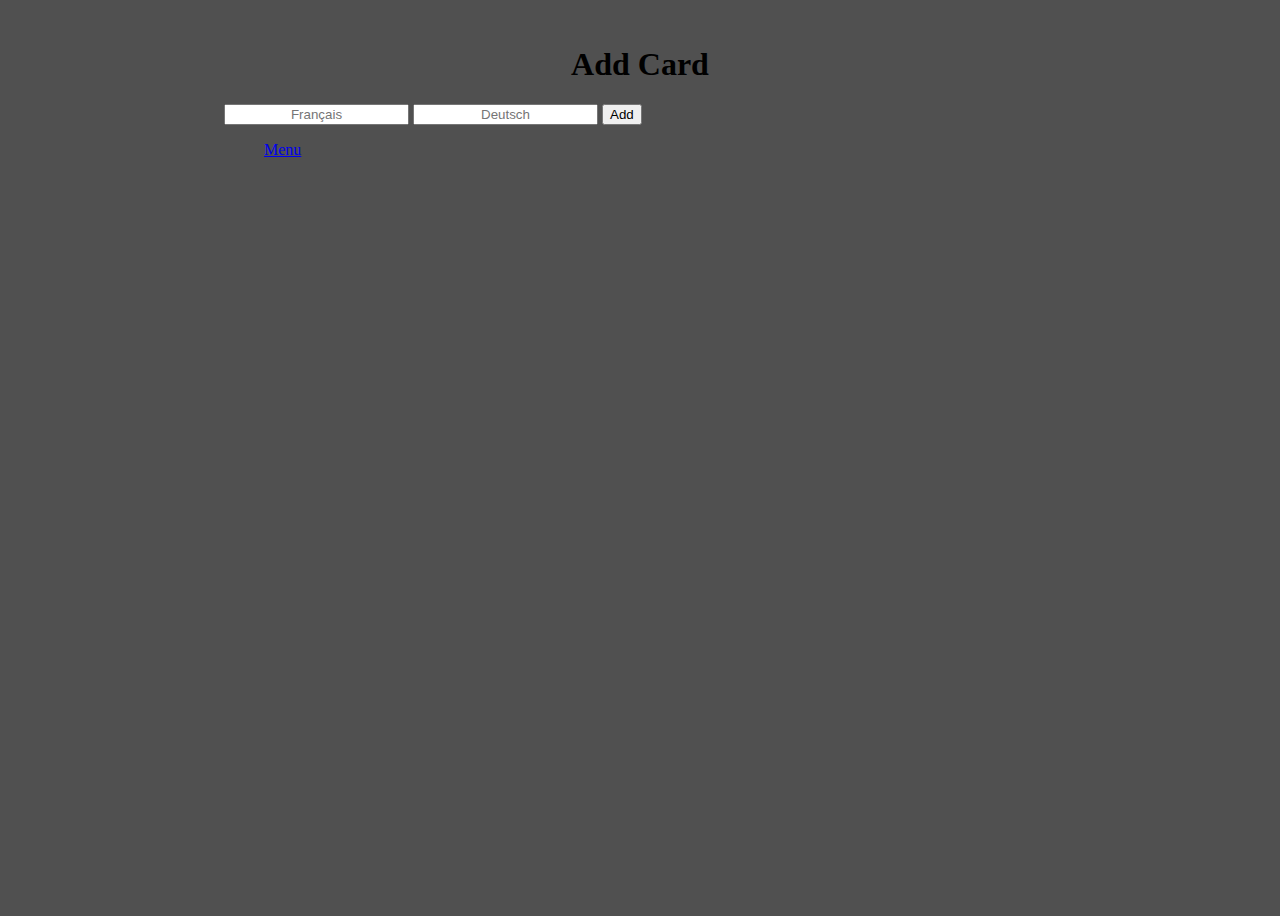
==== src/main/resources/static/add.html @ 6cda25b4 "enables css animation on incomplete form submit" ====
<!--displays a single card, offers a textbox for the response. Shows an alert if wrong answer was typed.-->
<html>
<head>
    <link rel="icon" href="polyglot.png">

    <meta charset="UTF-8">
    <script src="jquery.min.js"></script>
    <link rel="stylesheet" href="bootstrap.min.css"/>
    <link rel="stylesheet" href="polyglot.css"/>
    <script type="text/javascript" src="add.js"></script>
</head>
<body onload="registerAddHandler()">
<div id=RowDivWithBackground class="container">

    <!-- this is the main div for the white center overlay with reasonable responsiveness-->
    <div class="bg-white fill">
        <br/>
        <h1 id="title" style="text-align:center">Add Card</h1>
        <title>Add Card</title>

        <!--        Test your knowledge for a card-->
        <div id="maincard" class="mx-auto text-center mt-5" style="min-width: 26rem;">

            <div id="card" class="card">
                <div class="card-body">
                    <div class="form-group mt-4" id="lang2">
                        <input id="firstField" type="text" class="form-control" id="lang1Field" placeholder="Français">
                        <input id="secondField" type="text" class="form-control mt-1" id="lang2Field" placeholder="Deutsch">

                        <!-- optional:            style="  margin-right: 10px; "-->
                        <button id="addButton" type="submit" class="btn btn-outline-primary float-right mt-2">Add</button>
                    </div>
                </div>
            </div>

        </div>
        <div class="col-sm-4 mx-auto text-center mt-4" style="min-width: 18rem;">
            <ul class="list-group  justify-content-center">
                <a href="index.html" class="btn btn-outline-primary mt-4">Menu</a>
        </div>
    </div>
</div>
</body>
</html>
---- src/main/resources/static/polyglot.css ----
body {
    background: #505050;
    -webkit-background-size: cover;
    -moz-background-size: cover;
    -o-background-size: cover;
    background-size: cover;
}

h1 {
    margin-top: 20px;
}

.fill {
    min-width: 28rem;
    max-width: 52rem;
    margin: 0 auto;
    min-height: 100vh;
    height: 100%;
}

.payload {
    min-width: 22rem
}

/* media selector for ipad: */
/*@media only screen*/
/*and (min-device-width : 768px)*/
/*and (max-device-width : 1024px) {*/

/*tailored layout for iphone SE, let container fill out entire screen width*/
@media screen and (device-aspect-ratio: 40/71) {
    .fill {
        max-width: 100%;
        min-width: 100%;
    }

    .btn {
        margin-bottom: 8px;
    }

    .container {
        max-width: 100%;
        min-width: 100%;
        padding-left: 0px;
        padding-right: 0px;
    }

    .payload {
        min-width: 40rem
    }

    /*scale up everything*/
    h1 {
        font-size: 400%;
        margin-top: 80px;
        margin-bottom: 120px;
    }

    .btn {
        padding: 10px 20px;
        font-size: 40px;
        /*border-radius: 10px;*/
        /*width: 50%;*/
    }
}

/*@media (min-width:1025px) {*/

/*}*/

.invalid {
    border-color: #dc3545;
}

input {
    text-align: center;
}

/*.mt-4 {*/
/*    margin-left: ($spacer * .1) !important;*/
/*}*/

.slide-in-bck-center {
    -webkit-animation: slide-in-bck-center 0.7s cubic-bezier(0.250, 0.460, 0.450, 0.940) both;
    animation: slide-in-bck-center 0.7s cubic-bezier(0.250, 0.460, 0.450, 0.940) both;
}

/* ----------------------------------------------
 * Generated by Animista on 2020-7-31 4:33:48
 * Licensed under FreeBSD License.
 * See http://animista.net/license for more info.
 * w: http://animista.net, t: @cssanimista
 * ---------------------------------------------- */

/**
 * ----------------------------------------
 * animation slide-in-bck-center
 * ----------------------------------------
 */
@-webkit-keyframes slide-in-bck-center {
    0% {
        -webkit-transform: translateZ(600px);
        transform: translateZ(600px);
        opacity: 0;
    }
    100% {
        -webkit-transform: translateZ(0);
        transform: translateZ(0);
        opacity: 1;
    }
}

@keyframes slide-in-bck-center {
    0% {
        -webkit-transform: translateZ(600px);
        transform: translateZ(600px);
        opacity: 0;
    }
    100% {
        -webkit-transform: translateZ(0);
        transform: translateZ(0);
        opacity: 1;
    }
}


/*wobble*/
.wobble-hor-bottom {
    -webkit-animation: wobble-hor-bottom 0.8s both;
    animation: wobble-hor-bottom 0.8s both;
}

/* ----------------------------------------------
 * Generated by Animista on 2020-7-31 4:36:41
 * Licensed under FreeBSD License.
 * See http://animista.net/license for more info.
 * w: http://animista.net, t: @cssanimista
 * ---------------------------------------------- */

/**
 * ----------------------------------------
 * animation wobble-hor-bottom
 * ----------------------------------------
 */
@-webkit-keyframes wobble-hor-bottom {
    0%,
    100% {
        -webkit-transform: translateX(0%);
        transform: translateX(0%);
        -webkit-transform-origin: 50% 50%;
        transform-origin: 50% 50%;
    }
    15% {
        -webkit-transform: translateX(-30px) rotate(-6deg);
        transform: translateX(-30px) rotate(-6deg);
    }
    30% {
        -webkit-transform: translateX(15px) rotate(6deg);
        transform: translateX(15px) rotate(6deg);
    }
    45% {
        -webkit-transform: translateX(-15px) rotate(-3.6deg);
        transform: translateX(-15px) rotate(-3.6deg);
    }
    60% {
        -webkit-transform: translateX(9px) rotate(2.4deg);
        transform: translateX(9px) rotate(2.4deg);
    }
    75% {
        -webkit-transform: translateX(-6px) rotate(-1.2deg);
        transform: translateX(-6px) rotate(-1.2deg);
    }
}

@keyframes wobble-hor-bottom {
    0%,
    100% {
        -webkit-transform: translateX(0%);
        transform: translateX(0%);
        -webkit-transform-origin: 50% 50%;
        transform-origin: 50% 50%;
    }
    15% {
        -webkit-transform: translateX(-30px) rotate(-6deg);
        transform: translateX(-30px) rotate(-6deg);
    }
    30% {
        -webkit-transform: translateX(15px) rotate(6deg);
        transform: translateX(15px) rotate(6deg);
    }
    45% {
        -webkit-transform: translateX(-15px) rotate(-3.6deg);
        transform: translateX(-15px) rotate(-3.6deg);
    }
    60% {
        -webkit-transform: translateX(9px) rotate(2.4deg);
        transform: translateX(9px) rotate(2.4deg);
    }
    75% {
        -webkit-transform: translateX(-6px) rotate(-1.2deg);
        transform: translateX(-6px) rotate(-1.2deg);
    }
}
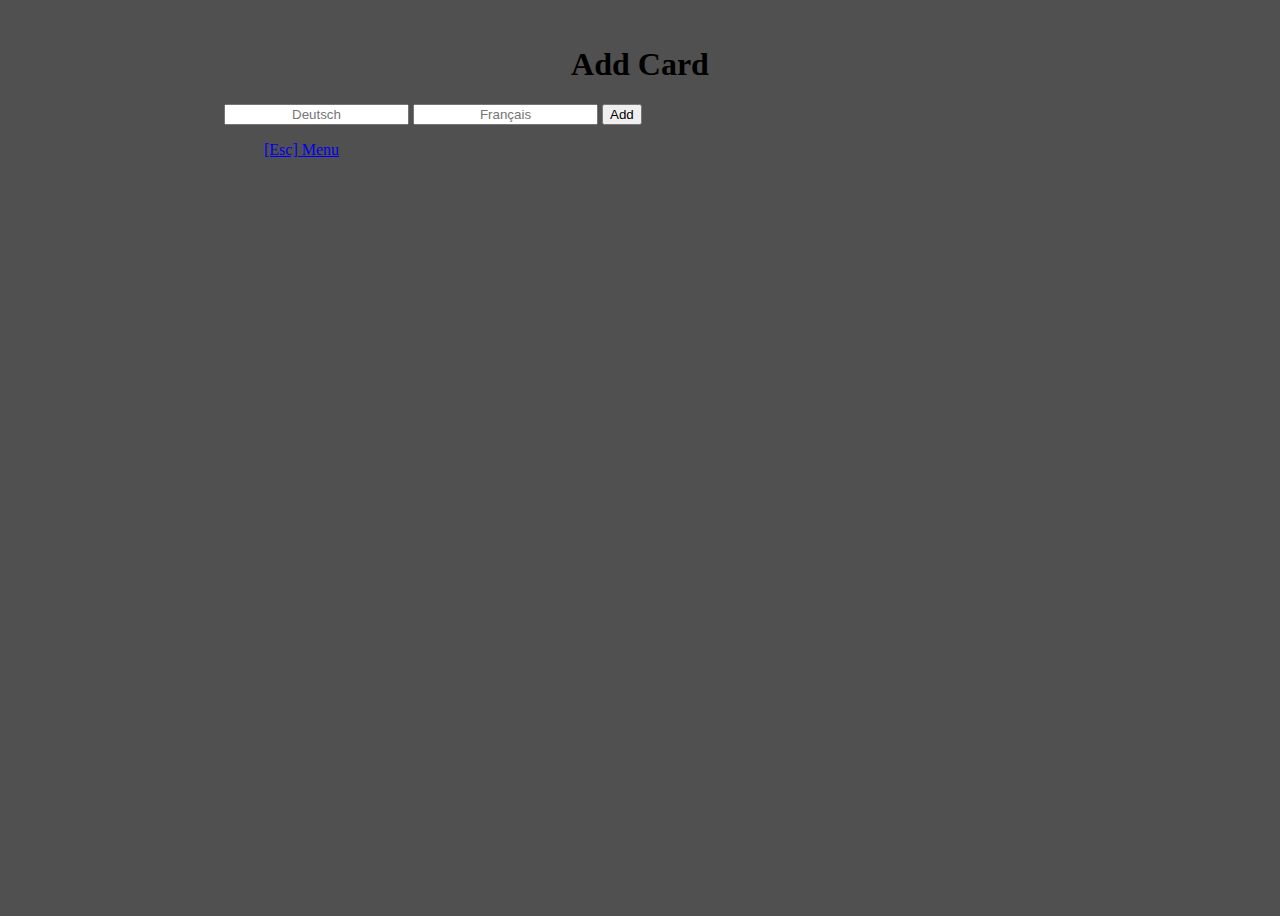
==== commit 04add4c3: "added key-code indicators in UI" ====
--- a/src/main/resources/static/add.html
+++ b/src/main/resources/static/add.html
@@ -18,17 +18,20 @@
         <h1 id="title" style="text-align:center">Add Card</h1>
         <title>Add Card</title>
 
-        <!--        Test your knowledge for a card-->
-        <div id="maincard" class="mx-auto text-center mt-5" style="min-width: 26rem;">
+        <!-- Form to add a new card-->
+        <div id="maincard" class="col-sm-4 mx-auto text-center mt-5" style="min-width: 26rem;">
 
             <div id="card" class="card">
                 <div class="card-body">
                     <div class="form-group mt-4" id="lang2">
-                        <input id="firstField" type="text" class="form-control" id="lang1Field" placeholder="Français">
-                        <input id="secondField" type="text" class="form-control mt-1" id="lang2Field" placeholder="Deutsch">
+                        <input id="secondField" type="text" class="form-control mt-1" id="lang2Field"
+                               placeholder="Deutsch">
+                        <input id="firstField" type="text" class="form-control" id="lang1Field"
+                               placeholder="Français">
 
                         <!-- optional:            style="  margin-right: 10px; "-->
-                        <button id="addButton" type="submit" class="btn btn-outline-primary float-right mt-2">Add</button>
+                        <button id="addButton" type="submit" class="btn btn-outline-primary float-right mt-2">Add
+                        </button>
                     </div>
                 </div>
             </div>
@@ -36,7 +39,7 @@
         </div>
         <div class="col-sm-4 mx-auto text-center mt-4" style="min-width: 18rem;">
             <ul class="list-group  justify-content-center">
-                <a href="index.html" class="btn btn-outline-primary mt-4">Menu</a>
+                <a href="index.html" class="btn btn-outline-primary mt-4">[Esc] Menu</a>
         </div>
     </div>
 </div>
--- a/src/main/resources/static/polyglot.css
+++ b/src/main/resources/static/polyglot.css
@@ -123,15 +123,14 @@
     }
 }
 
-
-/*wobble*/
-.wobble-hor-bottom {
-    -webkit-animation: wobble-hor-bottom 0.8s both;
-    animation: wobble-hor-bottom 0.8s both;
+/*shake*/
+.shake-horizontal {
+    -webkit-animation: shake-horizontal 0.3s cubic-bezier(0.455, 0.030, 0.515, 0.955) both;
+    animation: shake-horizontal 0.3s cubic-bezier(0.455, 0.030, 0.515, 0.955) both;
 }
 
 /* ----------------------------------------------
- * Generated by Animista on 2020-7-31 4:36:41
+ * Generated by Animista on 2020-8-1 19:3:33
  * Licensed under FreeBSD License.
  * See http://animista.net/license for more info.
  * w: http://animista.net, t: @cssanimista
@@ -139,65 +138,174 @@
 
 /**
  * ----------------------------------------
- * animation wobble-hor-bottom
- * ----------------------------------------
- */
-@-webkit-keyframes wobble-hor-bottom {
+ * animation shake-horizontal
+ * ----------------------------------------
+ */
+@-webkit-keyframes shake-horizontal {
     0%,
     100% {
-        -webkit-transform: translateX(0%);
-        transform: translateX(0%);
-        -webkit-transform-origin: 50% 50%;
-        transform-origin: 50% 50%;
-    }
-    15% {
-        -webkit-transform: translateX(-30px) rotate(-6deg);
-        transform: translateX(-30px) rotate(-6deg);
-    }
-    30% {
-        -webkit-transform: translateX(15px) rotate(6deg);
-        transform: translateX(15px) rotate(6deg);
-    }
-    45% {
-        -webkit-transform: translateX(-15px) rotate(-3.6deg);
-        transform: translateX(-15px) rotate(-3.6deg);
-    }
+        -webkit-transform: translateX(0);
+        transform: translateX(0);
+    }
+    10%,
+    30%,
+    50%,
+    70% {
+        -webkit-transform: translateX(-10px);
+        transform: translateX(-10px);
+    }
+    20%,
+    40%,
     60% {
-        -webkit-transform: translateX(9px) rotate(2.4deg);
-        transform: translateX(9px) rotate(2.4deg);
-    }
-    75% {
-        -webkit-transform: translateX(-6px) rotate(-1.2deg);
-        transform: translateX(-6px) rotate(-1.2deg);
-    }
-}
-
-@keyframes wobble-hor-bottom {
+        -webkit-transform: translateX(10px);
+        transform: translateX(10px);
+    }
+    80% {
+        -webkit-transform: translateX(8px);
+        transform: translateX(8px);
+    }
+    90% {
+        -webkit-transform: translateX(-8px);
+        transform: translateX(-8px);
+    }
+}
+
+@keyframes shake-horizontal {
     0%,
     100% {
-        -webkit-transform: translateX(0%);
-        transform: translateX(0%);
-        -webkit-transform-origin: 50% 50%;
-        transform-origin: 50% 50%;
-    }
-    15% {
-        -webkit-transform: translateX(-30px) rotate(-6deg);
-        transform: translateX(-30px) rotate(-6deg);
-    }
-    30% {
-        -webkit-transform: translateX(15px) rotate(6deg);
-        transform: translateX(15px) rotate(6deg);
-    }
-    45% {
-        -webkit-transform: translateX(-15px) rotate(-3.6deg);
-        transform: translateX(-15px) rotate(-3.6deg);
-    }
+        -webkit-transform: translateX(0);
+        transform: translateX(0);
+    }
+    10%,
+    30%,
+    50%,
+    70% {
+        -webkit-transform: translateX(-10px);
+        transform: translateX(-10px);
+    }
+    20%,
+    40%,
     60% {
-        -webkit-transform: translateX(9px) rotate(2.4deg);
-        transform: translateX(9px) rotate(2.4deg);
-    }
-    75% {
-        -webkit-transform: translateX(-6px) rotate(-1.2deg);
-        transform: translateX(-6px) rotate(-1.2deg);
-    }
-}
+        -webkit-transform: translateX(10px);
+        transform: translateX(10px);
+    }
+    80% {
+        -webkit-transform: translateX(8px);
+        transform: translateX(8px);
+    }
+    90% {
+        -webkit-transform: translateX(-8px);
+        transform: translateX(-8px);
+    }
+}
+
+/**
+puff-in
+ */
+.puff-in-center {
+    -webkit-animation: puff-in-center 0.3s cubic-bezier(0.470, 0.000, 0.745, 0.715) reverse both;
+    animation: puff-in-center 0.3s cubic-bezier(0.470, 0.000, 0.745, 0.715) reverse both;
+}
+
+/* ----------------------------------------------
+ * Generated by Animista on 2020-8-1 19:7:6
+ * Licensed under FreeBSD License.
+ * See http://animista.net/license for more info.
+ * w: http://animista.net, t: @cssanimista
+ * ---------------------------------------------- */
+
+/**
+ * ----------------------------------------
+ * animation puff-in-center
+ * ----------------------------------------
+ */
+@-webkit-keyframes puff-in-center {
+    0% {
+        -webkit-transform: scale(2);
+        transform: scale(2);
+        -webkit-filter: blur(4px);
+        filter: blur(4px);
+        opacity: 0;
+    }
+    100% {
+        -webkit-transform: scale(1);
+        transform: scale(1);
+        -webkit-filter: blur(0px);
+        filter: blur(0px);
+        opacity: 1;
+    }
+}
+@keyframes puff-in-center {
+    0% {
+        -webkit-transform: scale(2);
+        transform: scale(2);
+        -webkit-filter: blur(4px);
+        filter: blur(4px);
+        opacity: 0;
+    }
+    100% {
+        -webkit-transform: scale(1);
+        transform: scale(1);
+        -webkit-filter: blur(0px);
+        filter: blur(0px);
+        opacity: 1;
+    }
+}
+
+/**
+wrong-halo
+ */
+/*.wrong-halo {*/
+/*    box-shadow: 0px 0px 40px 20px #d9534f;*/
+/*}*/
+
+/*.right-halo {*/
+/*    box-shadow: 0px 0px 5px 5px #5cb85c;*/
+/*}*/
+
+
+
+/**
+flip in next card
+ */
+.flip-in-hor-bottom {
+    -webkit-animation: flip-in-hor-bottom 0.5s cubic-bezier(0.250, 0.460, 0.450, 0.940) both;
+    animation: flip-in-hor-bottom 0.5s cubic-bezier(0.250, 0.460, 0.450, 0.940) both;
+}
+
+/* ----------------------------------------------
+ * Generated by Animista on 2020-8-2 8:23:24
+ * Licensed under FreeBSD License.
+ * See http://animista.net/license for more info.
+ * w: http://animista.net, t: @cssanimista
+ * ---------------------------------------------- */
+
+/**
+ * ----------------------------------------
+ * animation flip-in-hor-bottom
+ * ----------------------------------------
+ */
+@-webkit-keyframes flip-in-hor-bottom {
+    0% {
+        -webkit-transform: rotateX(80deg);
+        transform: rotateX(80deg);
+        opacity: 0;
+    }
+    100% {
+        -webkit-transform: rotateX(0);
+        transform: rotateX(0);
+        opacity: 1;
+    }
+}
+@keyframes flip-in-hor-bottom {
+    0% {
+        -webkit-transform: rotateX(80deg);
+        transform: rotateX(80deg);
+        opacity: 0;
+    }
+    100% {
+        -webkit-transform: rotateX(0);
+        transform: rotateX(0);
+        opacity: 1;
+    }
+}
